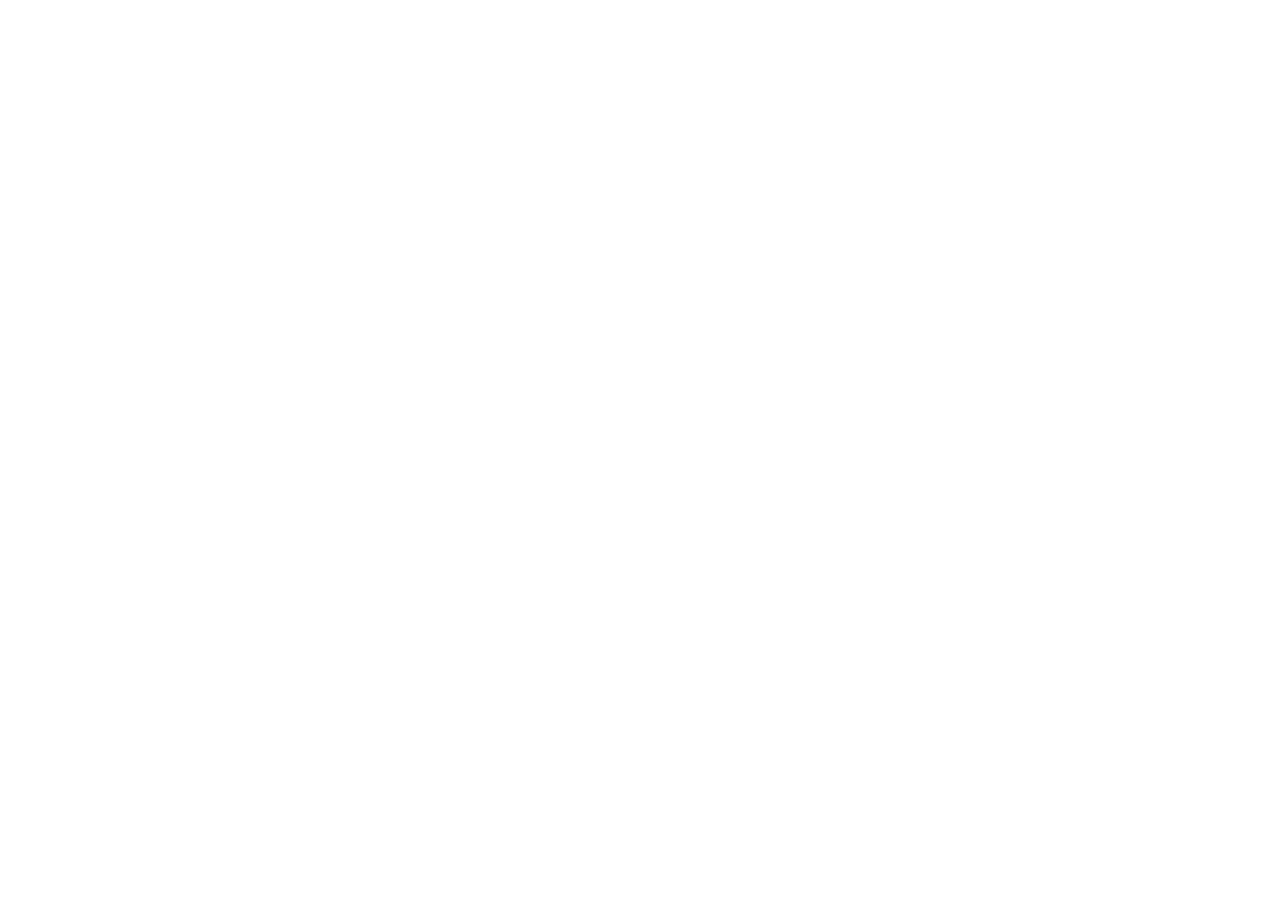
==== intex.html @ fecf7a6a "Create intex.html" ====
<!DOCTYPE html>
<html lang="en">
  <head>
    <meta charset="UTF-8">
    <meta name="viewport" content="width=device-width, initial-scale=1.0">
    <meta http-equiv="X-UA-Compatible" content="ie=edge">
    <title></title>
    <link rel="stylesheet" href="styles.css">
  </head>
  <body>
  </body>
</html>
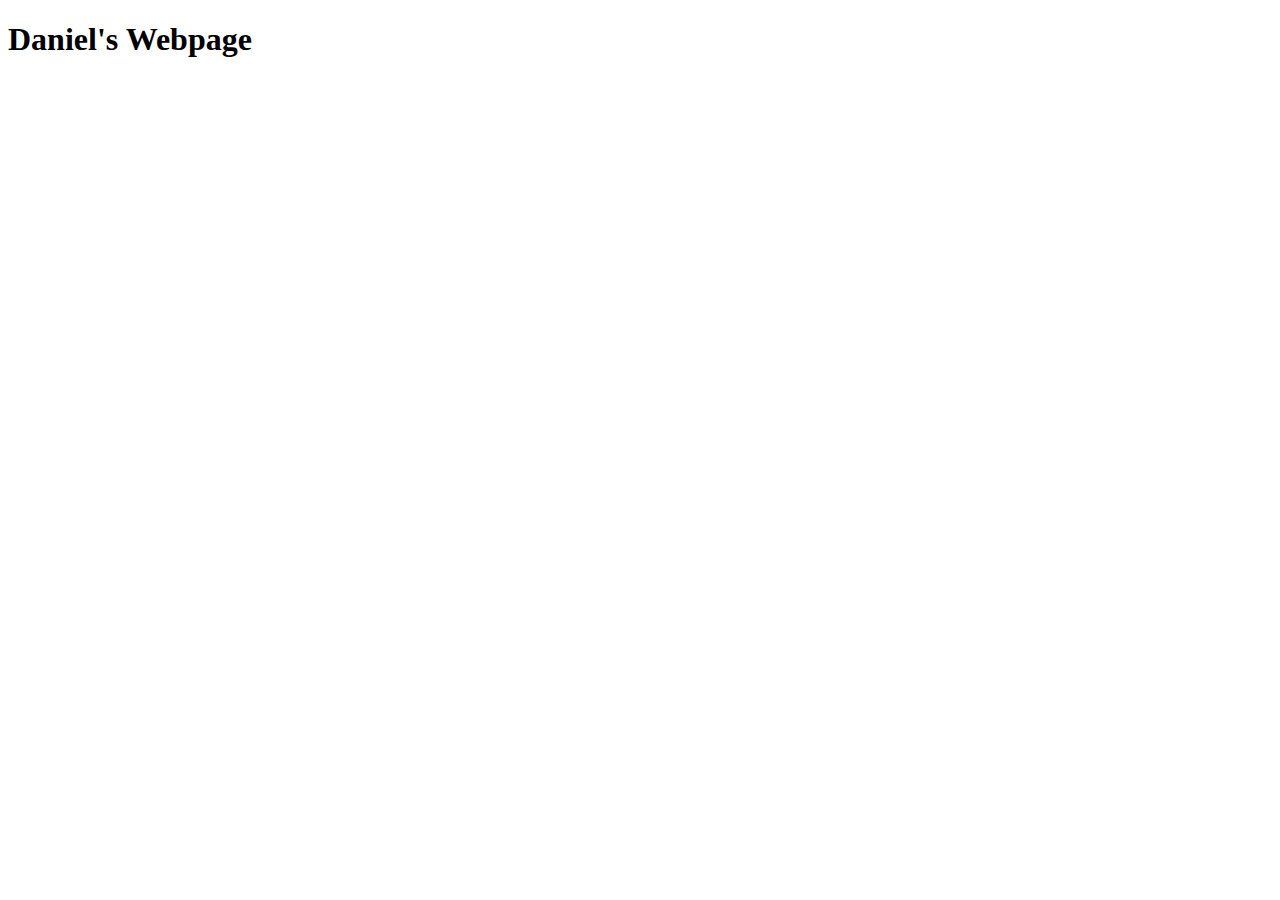
==== commit 84790094: "Added  A Page Heading" ====
--- a/intex.html
+++ b/intex.html
@@ -4,9 +4,10 @@
     <meta charset="UTF-8">
     <meta name="viewport" content="width=device-width, initial-scale=1.0">
     <meta http-equiv="X-UA-Compatible" content="ie=edge">
-    <title></title>
+    <title>Daniel's Git Repo</title>
     <link rel="stylesheet" href="styles.css">
   </head>
   <body>
+    <H1>Daniel's Webpage</H1>
   </body>
 </html>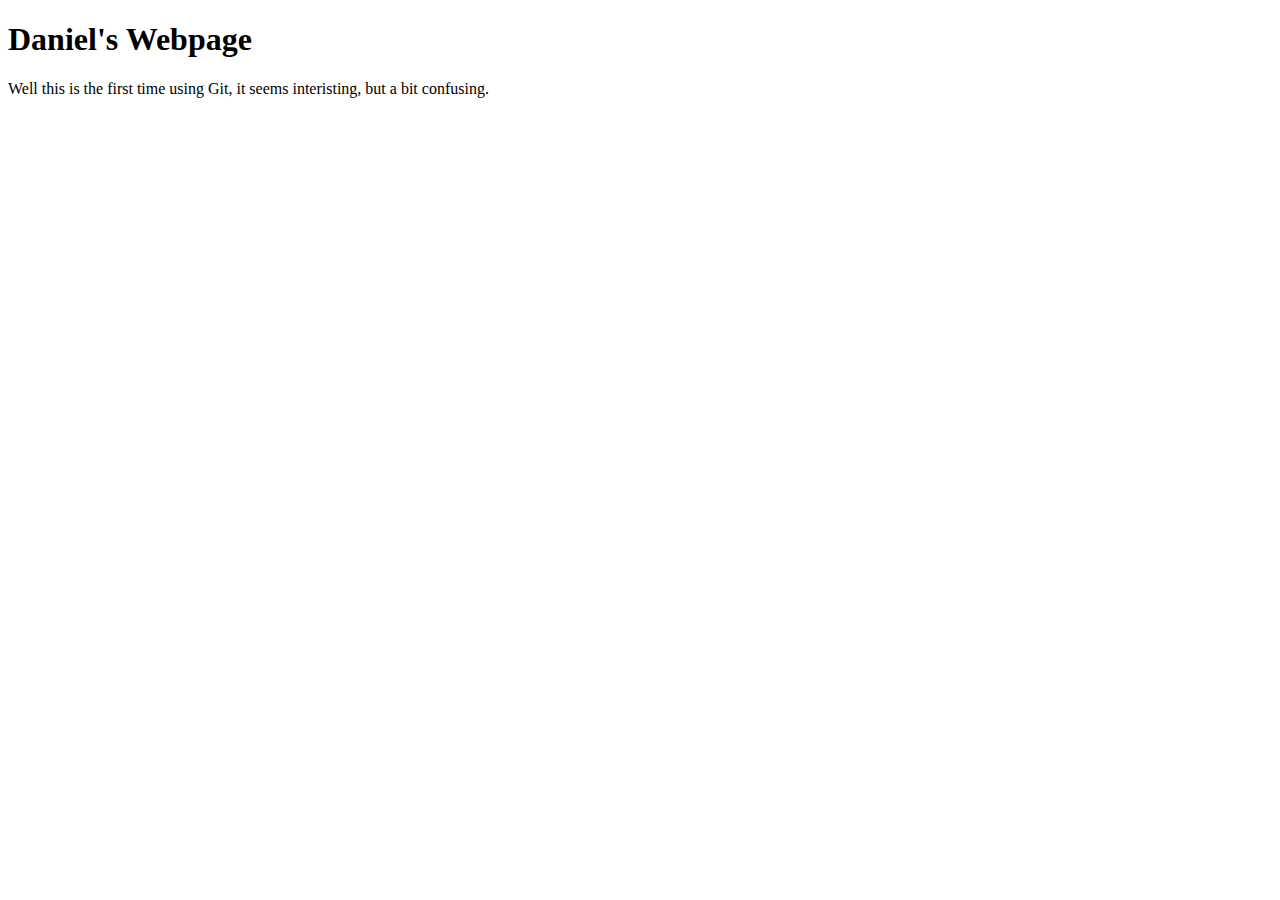
==== commit aacb5637: "Added A Paragraph" ====
--- a/intex.html
+++ b/intex.html
@@ -9,5 +9,8 @@
   </head>
   <body>
     <H1>Daniel's Webpage</H1>
+    <p>
+      Well this is the first time using Git, it seems interisting, but a bit confusing. 
+    </p>
   </body>
 </html>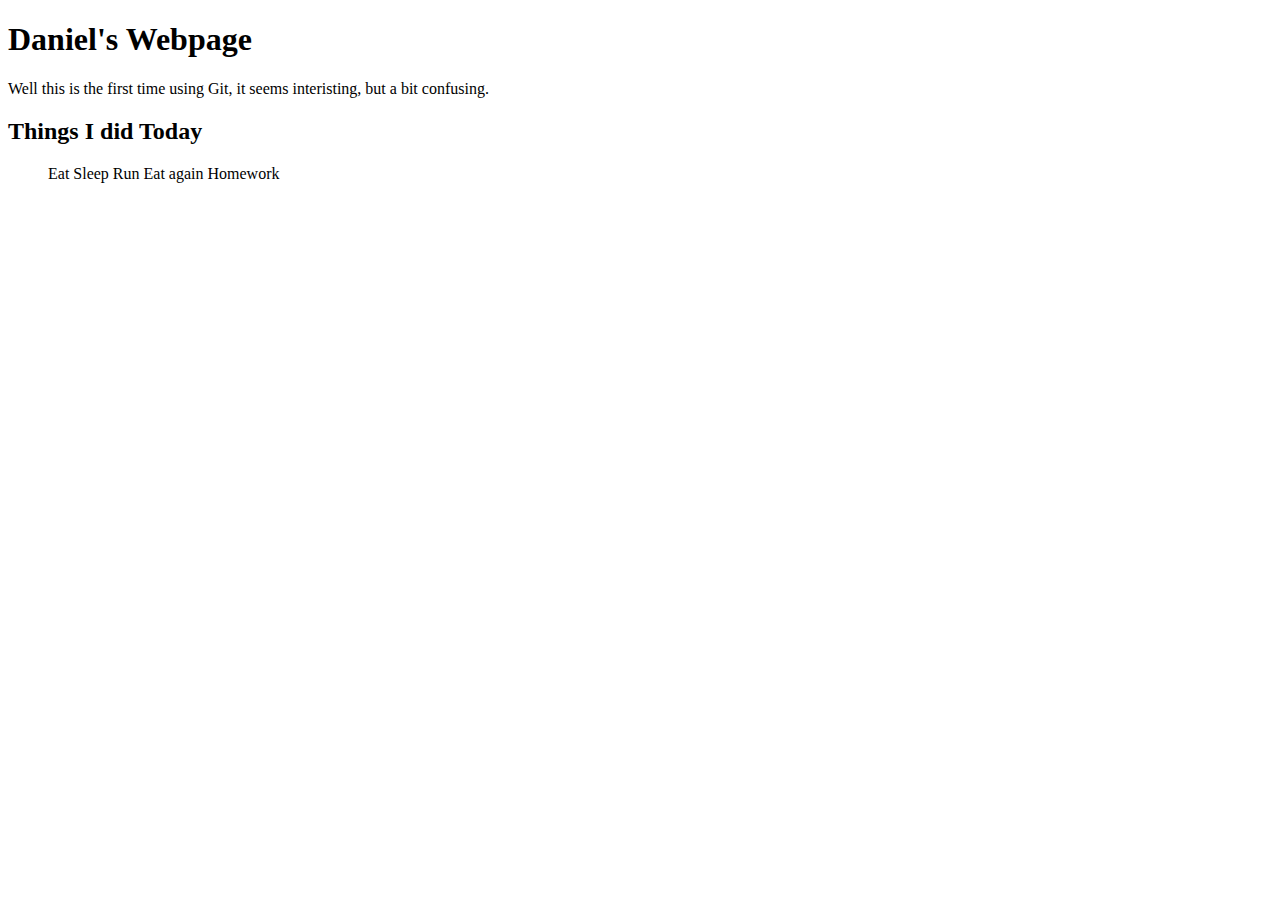
==== commit 9396517b: "Added a Unordered List" ====
--- a/intex.html
+++ b/intex.html
@@ -12,5 +12,13 @@
     <p>
       Well this is the first time using Git, it seems interisting, but a bit confusing. 
     </p>
+    <h2>Things I did Today</h2>
+    <ul>
+      Eat
+      Sleep
+      Run
+      Eat again
+      Homework
+    </ul>
   </body>
 </html>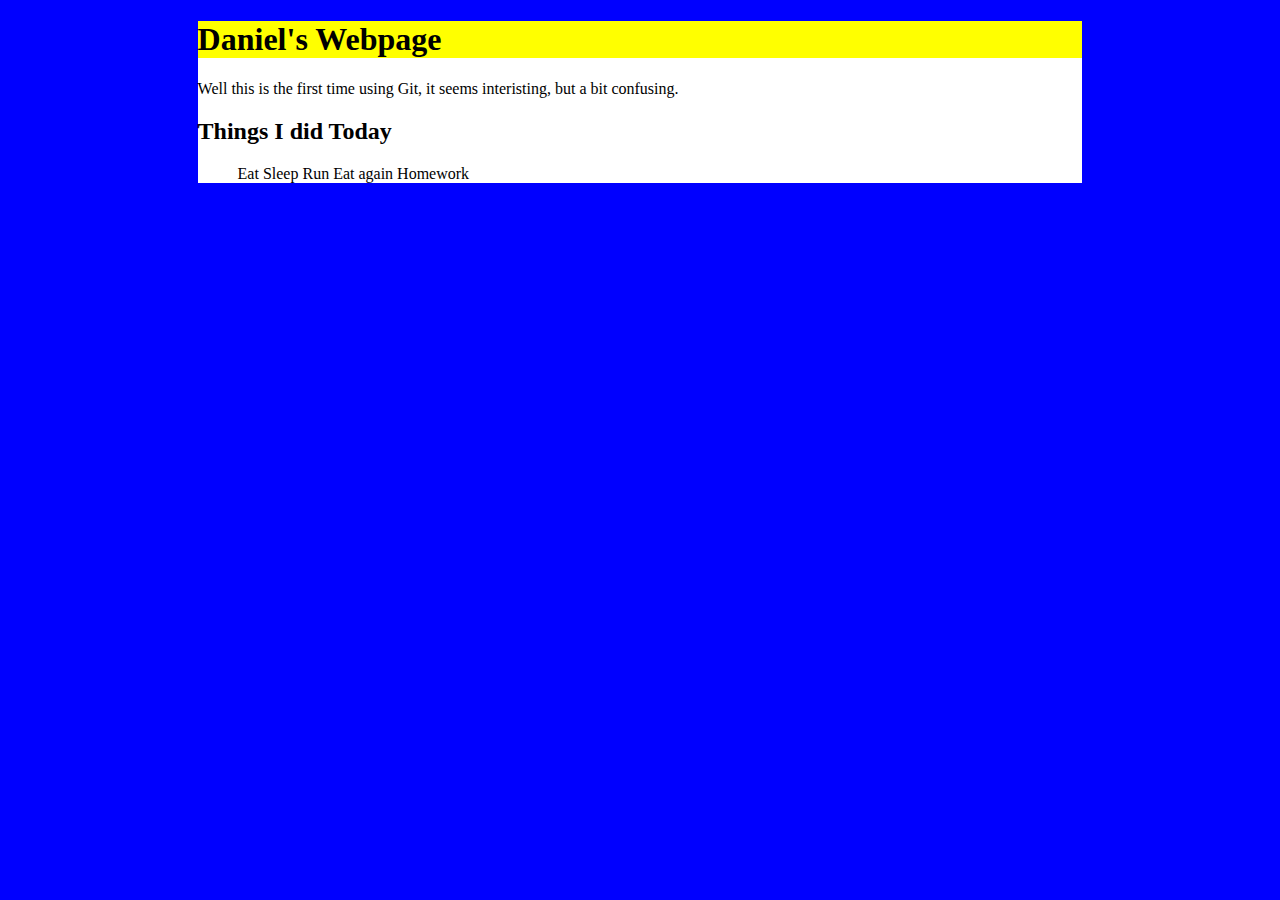
==== commit 49d84d50: "Added Some style" ====
--- a/intex.html
+++ b/intex.html
@@ -8,6 +8,7 @@
     <link rel="stylesheet" href="styles.css">
   </head>
   <body>
+    <main>
     <H1>Daniel's Webpage</H1>
     <p>
       Well this is the first time using Git, it seems interisting, but a bit confusing. 
@@ -20,5 +21,6 @@
       Eat again
       Homework
     </ul>
+    </main>
   </body>
 </html>--- a/styles.css
+++ b/styles.css
@@ -0,0 +1,17 @@
+body{
+      background-color: blue;
+      color: yellow;
+
+}
+
+main{ 
+        background-color: white;
+        color: black;
+        width: 70%;
+        margin:0 auto
+}
+
+H1{ 
+       background-color: yellow;
+
+}